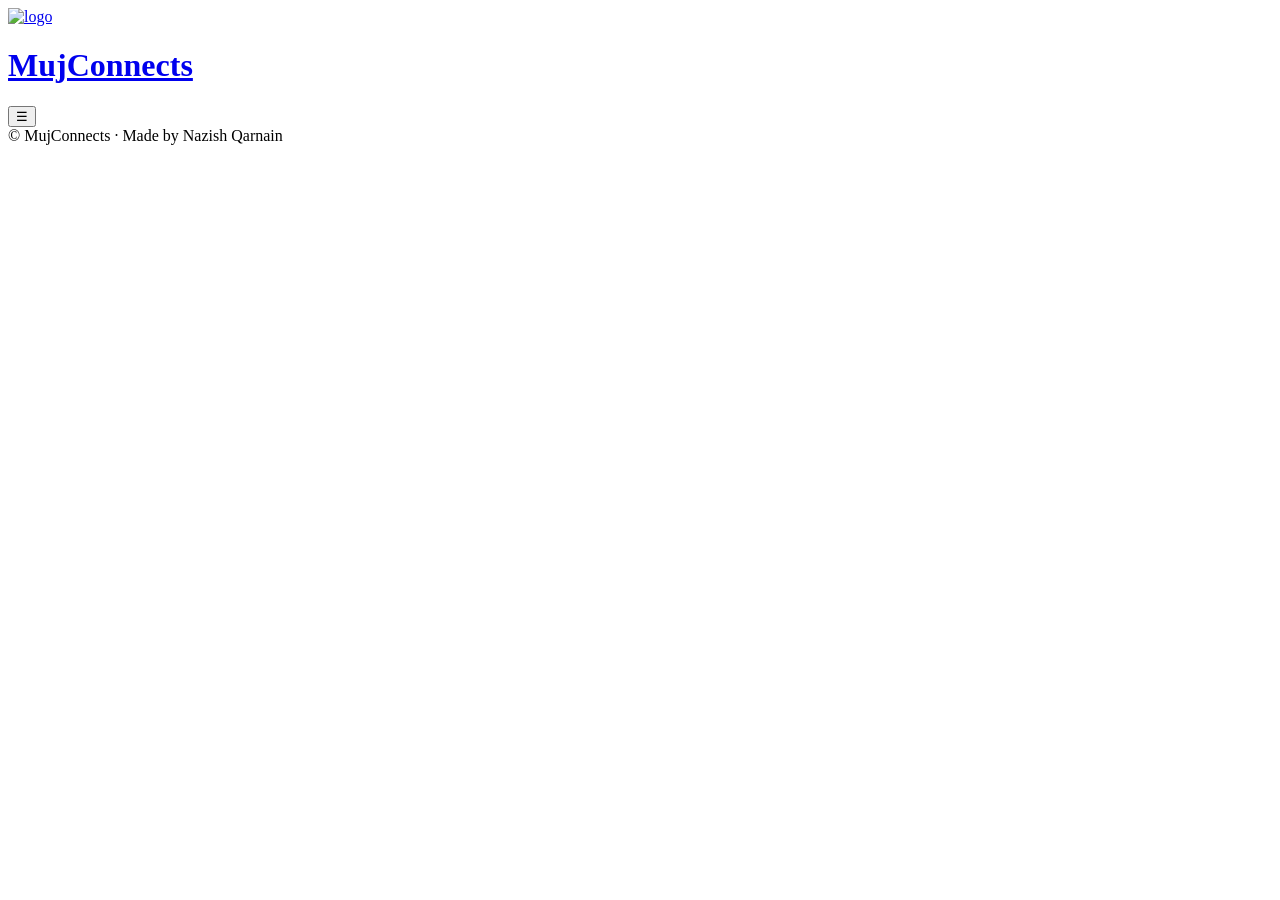
==== index.html @ 9a1b0330 "Add files via upload" ====
<!DOCTYPE html>
<html lang="en">
<head>
  <meta charset="UTF-8" />
  <meta name="viewport" content="width=device-width, initial-scale=1.0" />
  <title>MujConnects</title>
  <script src="https://cdn.tailwindcss.com"></script>
  <link rel="stylesheet" href="css/style.css" />

  <!-- Firebase SDK -->
  <script src="https://www.gstatic.com/firebasejs/9.22.0/firebase-app-compat.js"></script>
  <script src="https://www.gstatic.com/firebasejs/9.22.0/firebase-auth-compat.js"></script>
  <script src="https://www.gstatic.com/firebasejs/9.22.0/firebase-database-compat.js"></script>
</head>
<body class="bg-zinc-50 text-zinc-900 dark:bg-zinc-950 dark:text-zinc-100">
  <header class="sticky top-0 border-b bg-white/70 backdrop-blur dark:bg-zinc-900/70 dark:border-zinc-800 z-10">
    <div class="max-w-6xl mx-auto flex items-center justify-between h-14 px-4">
      <a href="#home" class="flex items-center gap-2">
        <img src="https://blogger.googleusercontent.com/img/b/R29vZ2xl/[base64]/s1080/photo_6289670243252636530_y.jpg" alt="logo" class="h-8 w-8 rounded-xl object-cover" />
        <h1 class="font-bold text-lg">MujConnects</h1>
      </a>
      <nav class="hidden sm:flex items-center gap-2 text-sm" id="navbar"></nav>
      <!-- BUG FIX: Mobile menu button now works (handler in main.js) -->
      <button id="menuBtn" class="sm:hidden border rounded-xl px-3 py-1.5">☰</button>
    </div>
    <!-- BUG FIX: Mobile nav properly toggled -->
    <div id="mobileNav" class="hidden sm:hidden max-w-6xl mx-auto px-4 py-2 flex flex-col gap-1 text-sm"></div>
  </header>

  <main id="app" class="max-w-6xl mx-auto px-4 py-6"></main>

  <footer class="border-t py-6 text-center text-xs text-zinc-500 dark:border-zinc-800">
    © <span id="year"></span> MujConnects · Made by Nazish Qarnain
  </footer>

  <!-- BUG FIX: Script order matters — config first, then utils, then features, then main -->
  <script src="js/firebase-config.js"></script>
  <script src="js/utils.js"></script>
  <script src="js/auth.js"></script>
  <script src="js/home.js"></script>
  <script src="js/chat.js"></script>
  <script src="js/main.js"></script>
</body>
</html>
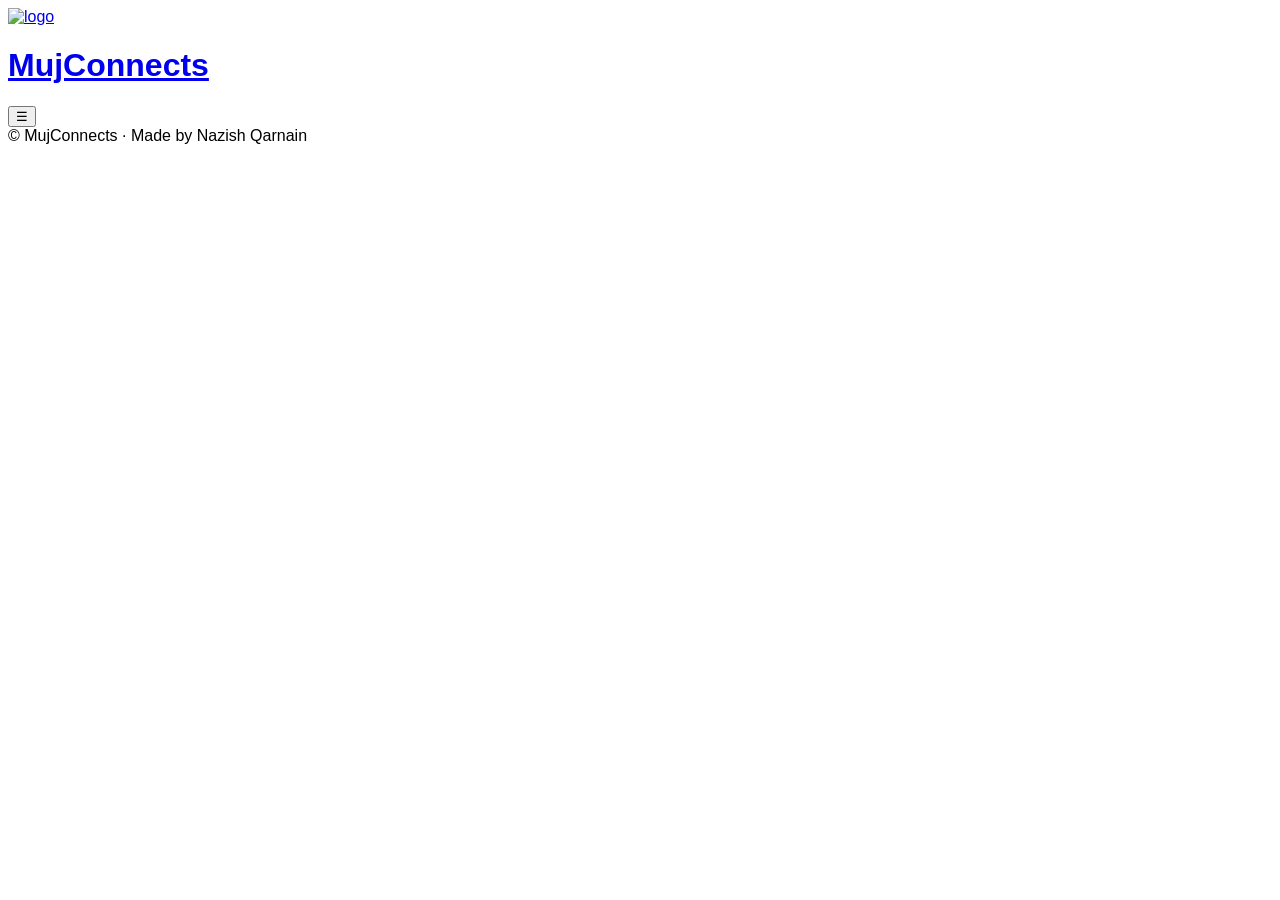
==== commit 676cc1ec: "Add files via upload" ====
--- a/index.html
+++ b/index.html
@@ -11,6 +11,9 @@
   <script src="https://www.gstatic.com/firebasejs/9.22.0/firebase-app-compat.js"></script>
   <script src="https://www.gstatic.com/firebasejs/9.22.0/firebase-auth-compat.js"></script>
   <script src="https://www.gstatic.com/firebasejs/9.22.0/firebase-database-compat.js"></script>
+
+  <!-- Puter.js — free cloud file storage for shared file uploads -->
+  <script src="https://js.puter.com/v2/"></script>
 </head>
 <body class="bg-zinc-50 text-zinc-900 dark:bg-zinc-950 dark:text-zinc-100">
   <header class="sticky top-0 border-b bg-white/70 backdrop-blur dark:bg-zinc-900/70 dark:border-zinc-800 z-10">
--- a/css/style.css
+++ b/css/style.css
@@ -0,0 +1,14 @@
+body {
+  font-family: 'Inter', sans-serif;
+}
+.navlink {
+  border-radius: 0.75rem;
+  padding: 0.4rem 0.8rem;
+}
+.navlink:hover {
+  background-color: rgba(0, 0, 0, 0.05);
+}
+.navlink.active {
+  background-color: #0a0a0a;
+  color: #fff;
+}
